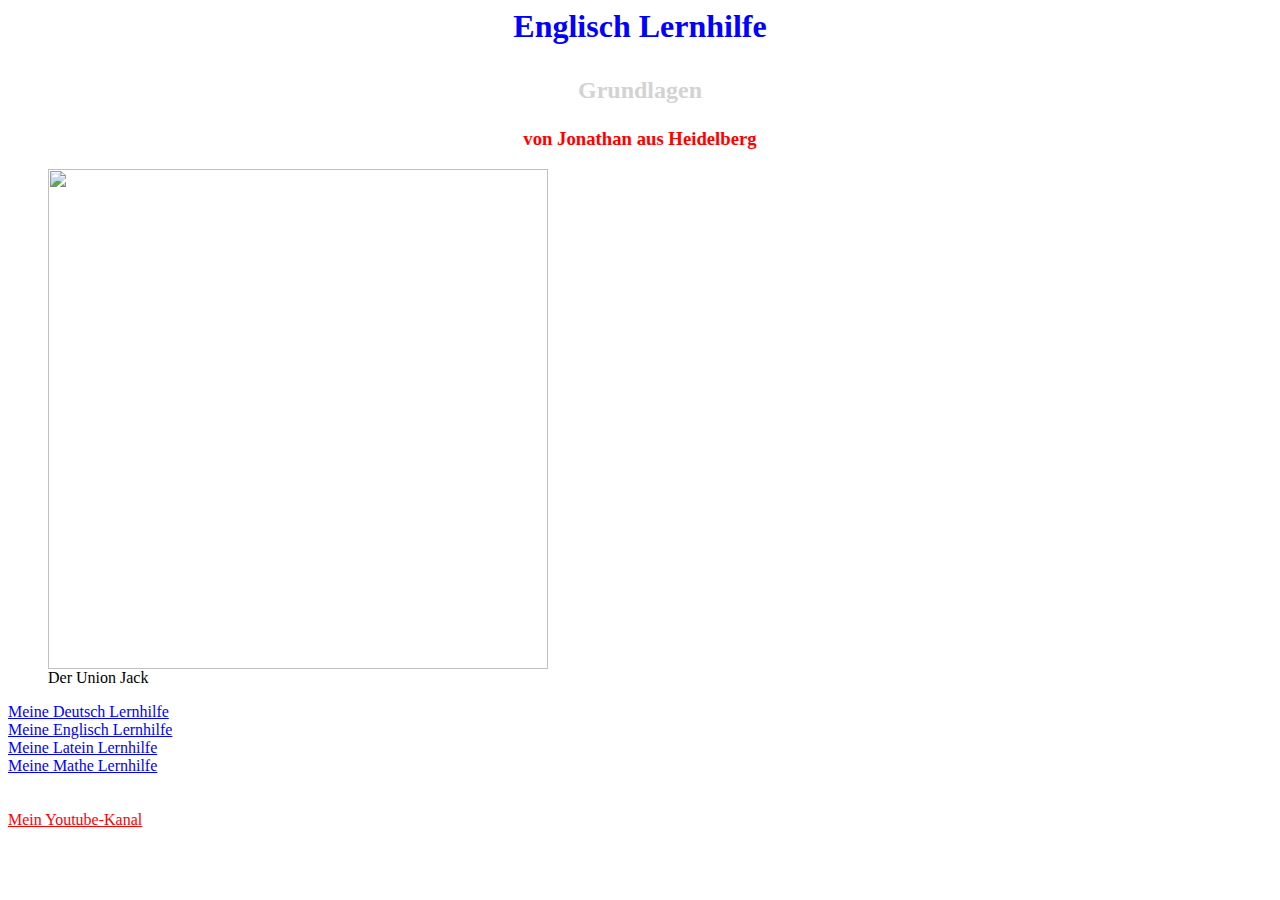
==== Englisch_Lernhilfe.html @ 8736ead7 "Lernhilfen" ====
<html>

  <title>
  Englisch lernen mit Jonathan M.
  </title>

<body>

  <h1>
    <b>
        <p style="text-align: center; font-family:'Candara';color:blue">
    Englisch Lernhilfe</b><br/><h1>

  <h2>
  <p style= "text-align: center; font-family:'Candara';color:lightgray">
  Grundlagen
  </h2>

  <h3>
  <p style= "text-align: center; font-family:'Candara';color:red">
  von Jonathan aus Heidelberg
</h3>

<figure>
  <img class="imgzentirert" width= "500" src="http://hueffert.info/wp-content/uploads/2015/08/Union-Jack.jpg"></img>
  <figcaption>Der Union Jack</figcaption>
</figure>

<div style="font-family:'Candara',Times,serif; font-size: 100%">
<a style="color: blue" href="http://jonathanmerdes.github.io/Deutsch_Lernhilfe.html">Meine Deutsch Lernhilfe</a>
</div>

<div style="font-family:'Candara',Times,serif; font-size: 100%">
<a style="color: blue" href="http://jonathanmerdes.github.io/Englisch_Lernhilfe.html">Meine Englisch Lernhilfe</a>
</div>

<div style="font-family:'Candara',Times,serif; font-size: 100%">
<a style="color: blue" href="http://jonathanmerdes.github.io/Latein_Lernhilfe.html">Meine Latein Lernhilfe</a>
</div>

<div style="font-family:'Candara',Times,serif; font-size: 100%">
<a style="color: blue" href="http://jonathanmerdes.github.io/Mathe_Lernhilfe.html">Meine Mathe Lernhilfe</a>
</div>
<br>
<br>
<div style="font-family:'Candara',Times,serif; font-size: 100%">
<a style="color: red" href="https://www.youtube.com/user/jonremfcb">Mein Youtube-Kanal</a>
</div>



</body>
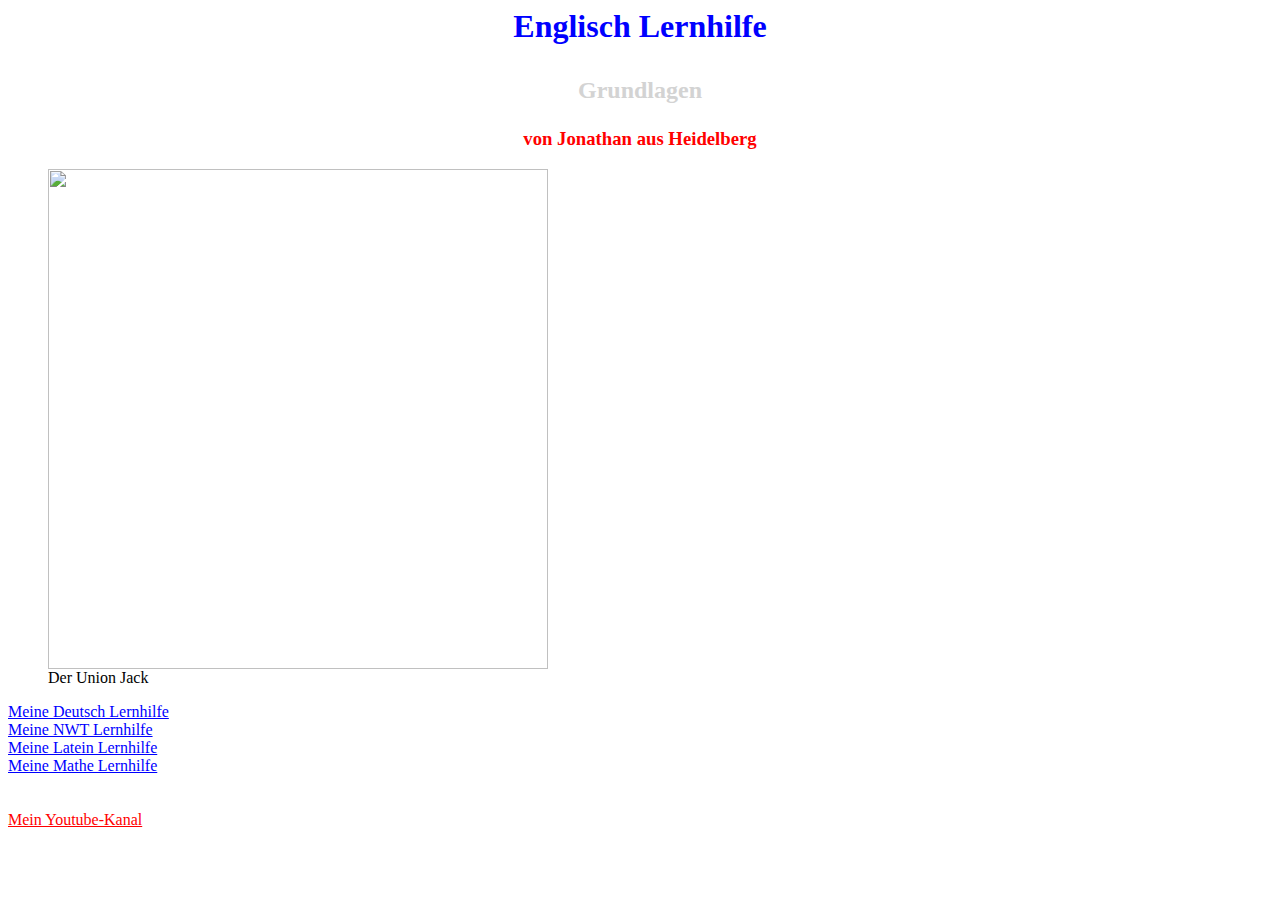
==== commit e055ee8e: "Lernhilfen" ====
--- a/Englisch_Lernhilfe.html
+++ b/Englisch_Lernhilfe.html
@@ -31,7 +31,7 @@
 </div>
 
 <div style="font-family:'Candara',Times,serif; font-size: 100%">
-<a style="color: blue" href="http://jonathanmerdes.github.io/Englisch_Lernhilfe.html">Meine Englisch Lernhilfe</a>
+<a style="color: blue" href="http://jonathanmerdes.github.io/NWT_Lernhilfe.html">Meine NWT Lernhilfe</a>
 </div>
 
 <div style="font-family:'Candara',Times,serif; font-size: 100%">
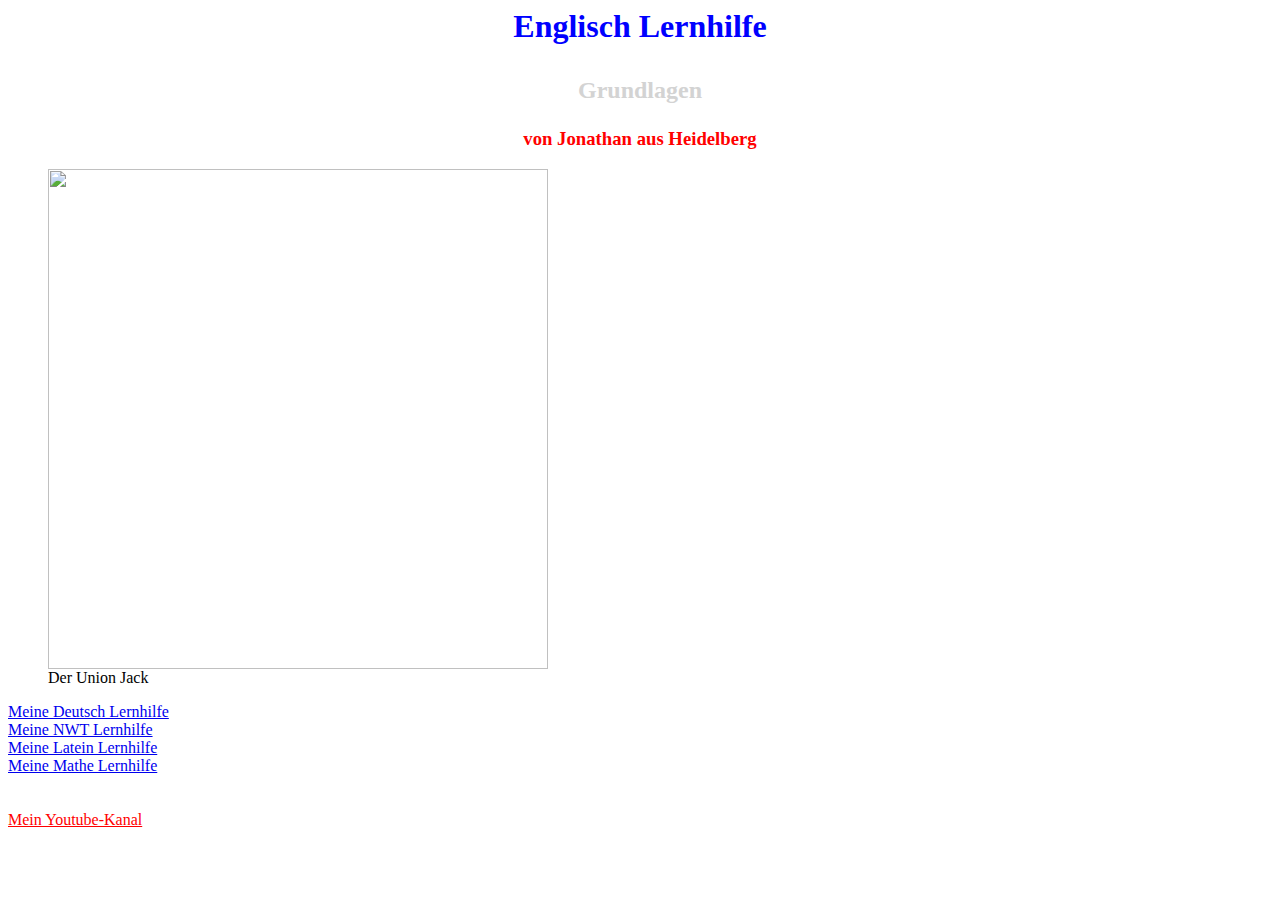
==== commit ee16d4c3: "Lernhilfen" ====
--- a/Englisch_Lernhilfe.html
+++ b/Englisch_Lernhilfe.html
@@ -26,27 +26,30 @@
   <figcaption>Der Union Jack</figcaption>
 </figure>
 
-<div style="font-family:'Candara',Times,serif; font-size: 100%">
-<a style="color: blue" href="http://jonathanmerdes.github.io/Deutsch_Lernhilfe.html">Meine Deutsch Lernhilfe</a>
+<div class= "Lernhilfelink">
+<a  href="http://jonathanmerdes.github.io/Deutsch_Lernhilfe.html">Meine Deutsch Lernhilfe</a>
 </div>
 
-<div style="font-family:'Candara',Times,serif; font-size: 100%">
-<a style="color: blue" href="http://jonathanmerdes.github.io/NWT_Lernhilfe.html">Meine NWT Lernhilfe</a>
+<div class= "Lernhilfelink">
+<a  href="http://jonathanmerdes.github.io/NWT_Lernhilfe.html">Meine NWT Lernhilfe</a>
 </div>
 
-<div style="font-family:'Candara',Times,serif; font-size: 100%">
-<a style="color: blue" href="http://jonathanmerdes.github.io/Latein_Lernhilfe.html">Meine Latein Lernhilfe</a>
+<div class= "Lernhilfelink">
+<a  href="http://jonathanmerdes.github.io/Latein_Lernhilfe.html">Meine Latein Lernhilfe</a>
 </div>
 
-<div style="font-family:'Candara',Times,serif; font-size: 100%">
-<a style="color: blue" href="http://jonathanmerdes.github.io/Mathe_Lernhilfe.html">Meine Mathe Lernhilfe</a>
+<div class= "Lernhilfelink">
+<a  href="http://jonathanmerdes.github.io/Mathe_Lernhilfe.html">Meine Mathe Lernhilfe</a>
 </div>
 <br>
 <br>
-<div style="font-family:'Candara',Times,serif; font-size: 100%">
+<div class= "Lernhilfelink">
 <a style="color: red" href="https://www.youtube.com/user/jonremfcb">Mein Youtube-Kanal</a>
 </div>
 
+<br>
+<br>
 
 
 </body>
+</html>
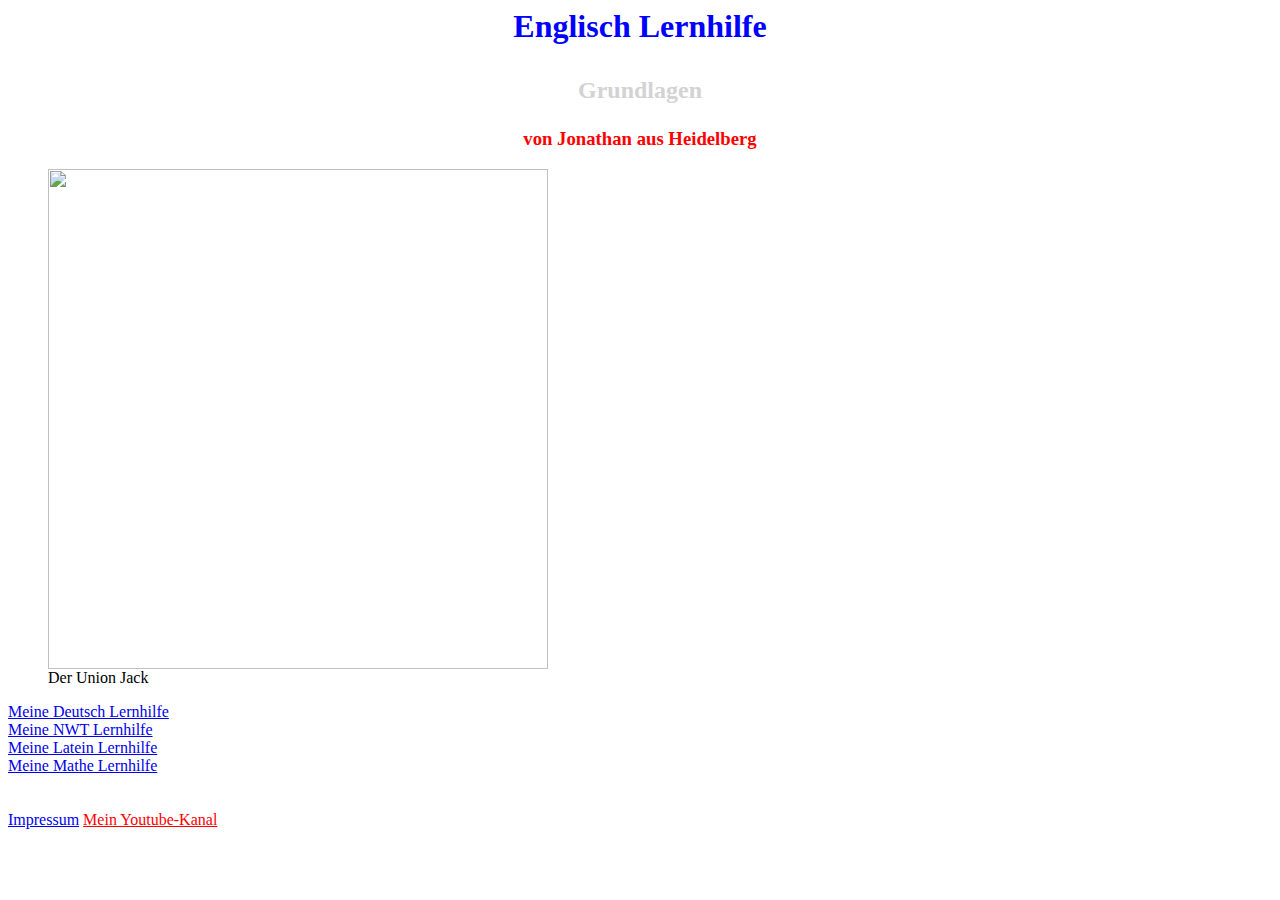
==== commit 9ac5865e: "Lernhilfen" ====
--- a/Englisch_Lernhilfe.html
+++ b/Englisch_Lernhilfe.html
@@ -43,9 +43,14 @@
 </div>
 <br>
 <br>
-<div class= "Lernhilfelink">
+<pac class= "Lernhilfelink">
+<a  href="http://jonathanmerdes.github.io/Impressum.html">Impressum</a>
+</pac>
+
+
+<pac style="font-family:'Candara',Times,serif; font-size: 100%">
 <a style="color: red" href="https://www.youtube.com/user/jonremfcb">Mein Youtube-Kanal</a>
-</div>
+</pac>
 
 <br>
 <br>
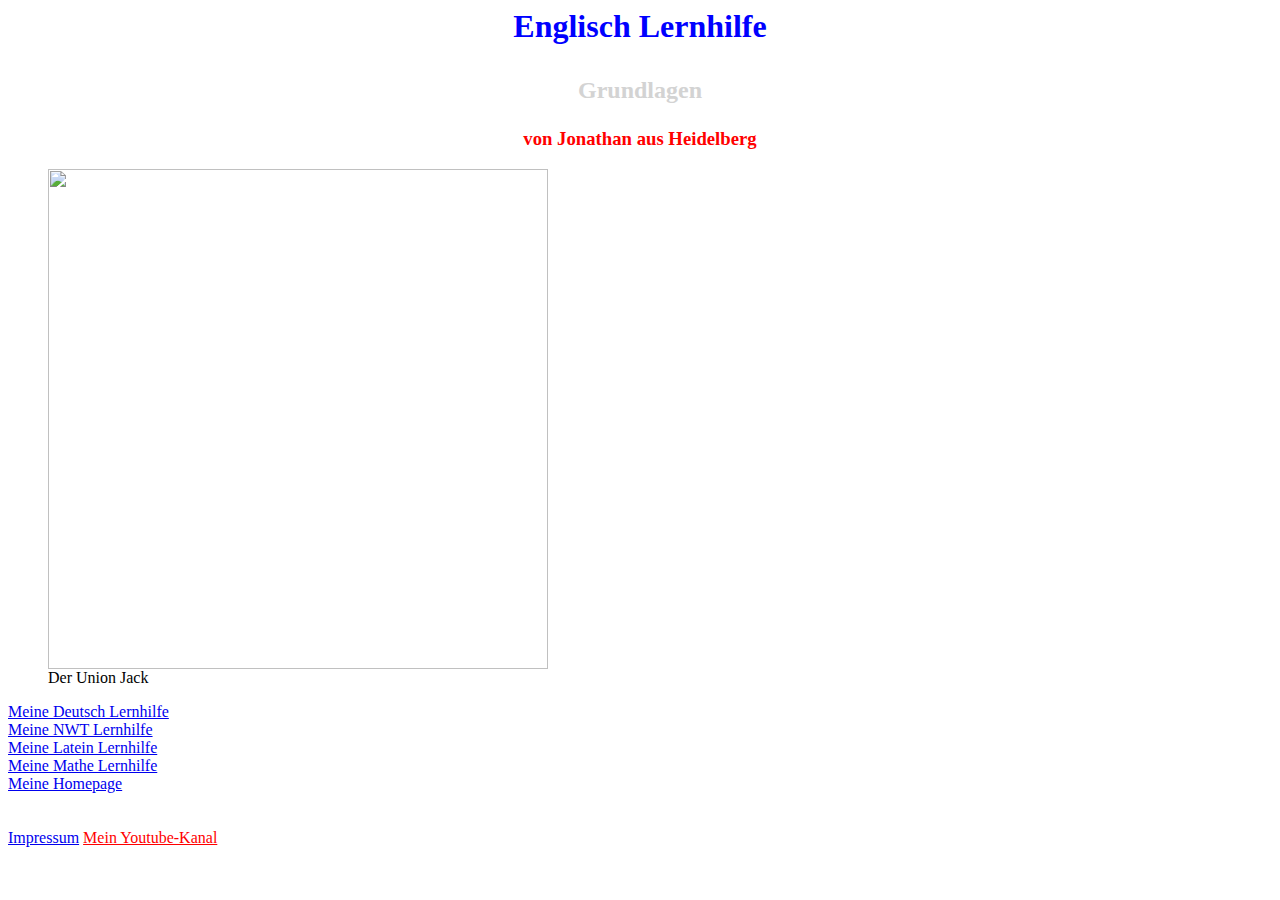
==== commit 2a194d90: "Homepage verlinkungen" ====
--- a/Englisch_Lernhilfe.html
+++ b/Englisch_Lernhilfe.html
@@ -41,8 +41,14 @@
 <div class= "Lernhilfelink">
 <a  href="http://jonathanmerdes.github.io/Mathe_Lernhilfe.html">Meine Mathe Lernhilfe</a>
 </div>
+
+<div class= "Lernhilfelink">
+<a  href="http://jonathanmerdes.github.io/Homepage.html">Meine Homepage</a>
+</div>
+
 <br>
 <br>
+
 <pac class= "Lernhilfelink">
 <a  href="http://jonathanmerdes.github.io/Impressum.html">Impressum</a>
 </pac>
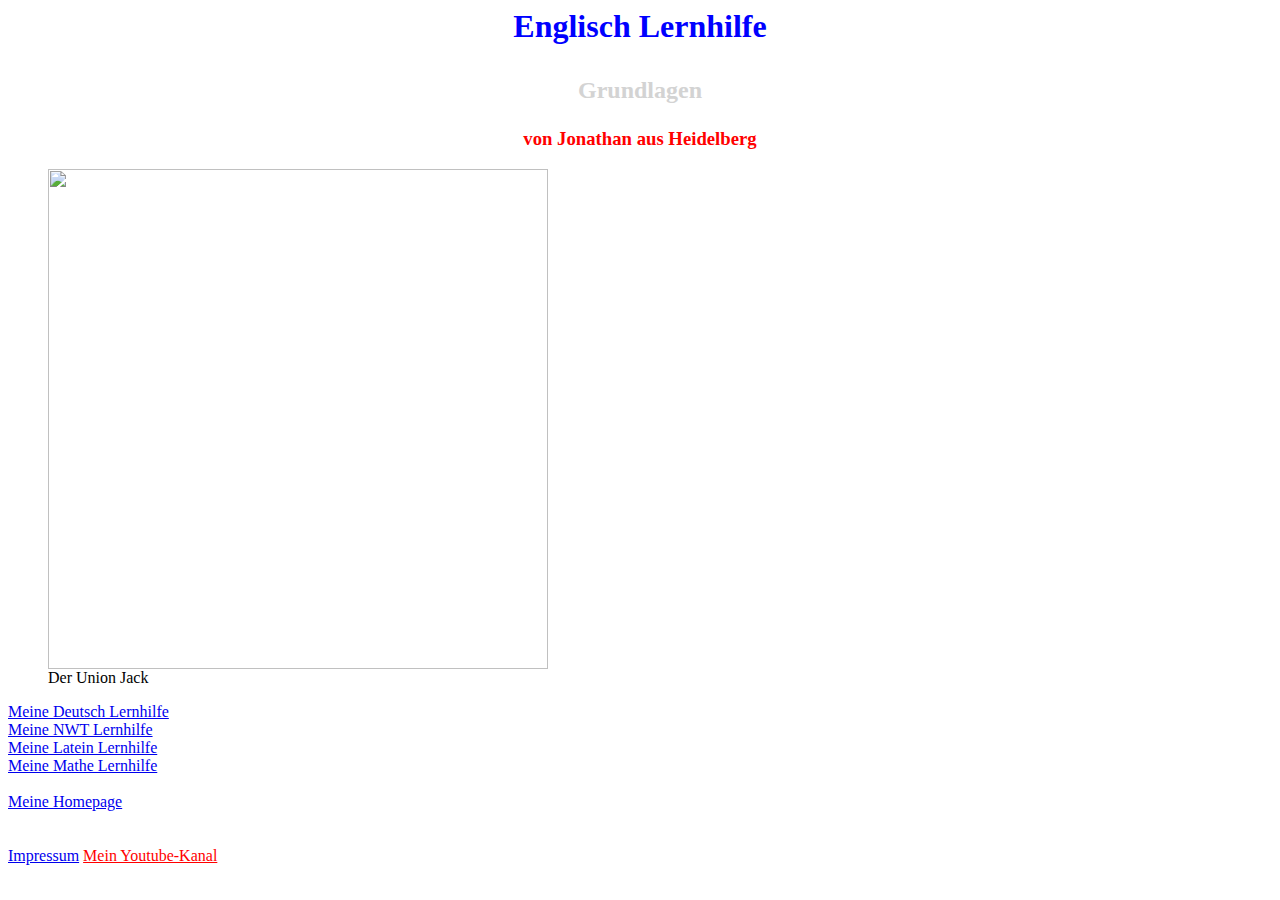
==== commit 2b455e06: "Lernhilfen" ====
--- a/Englisch_Lernhilfe.html
+++ b/Englisch_Lernhilfe.html
@@ -42,6 +42,8 @@
 <a  href="http://jonathanmerdes.github.io/Mathe_Lernhilfe.html">Meine Mathe Lernhilfe</a>
 </div>
 
+<br>
+
 <div class= "Lernhilfelink">
 <a  href="http://jonathanmerdes.github.io/Homepage.html">Meine Homepage</a>
 </div>
